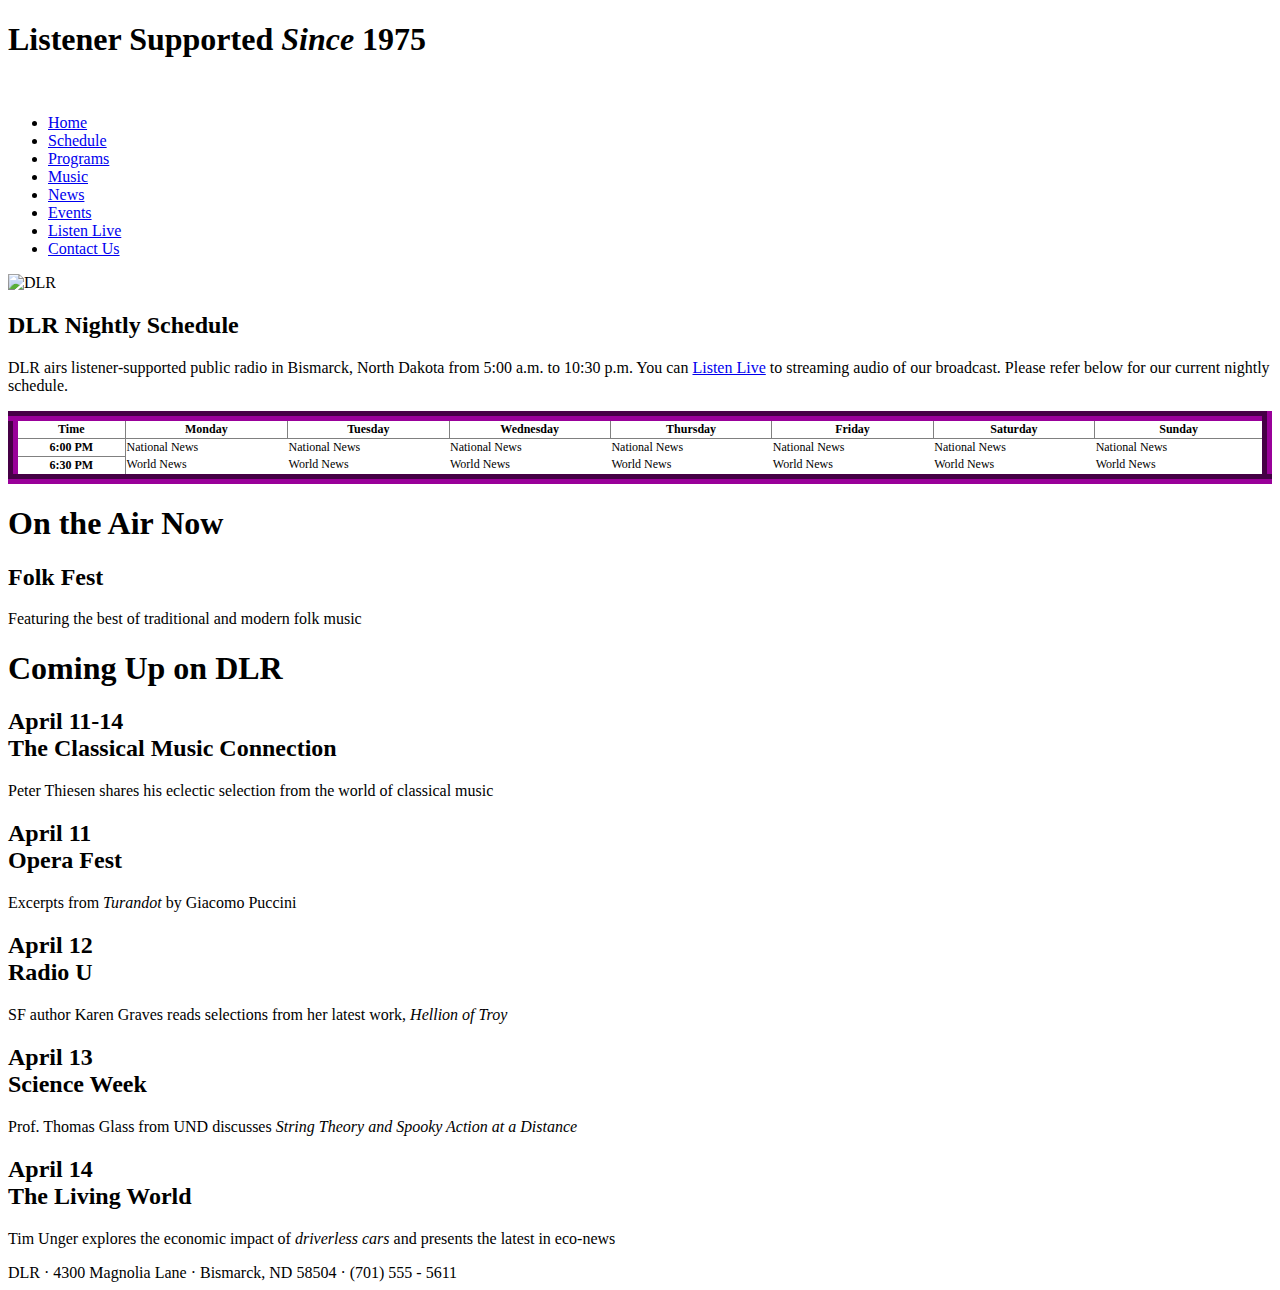
==== index.html @ 2114de71 "Day 1 of Lesson" ====
<!DOCTYPE html>
<html lang="en">
<head>
   <!--
      New Perspectives on HTML5 and CSS3, 7th Edition
      Tutorial 6
      Tutorial Case

      DLR Nightly Schedule
      Author: Gabriel Fuentes 
      Date: 12.6.18   

      Filename:   index.html

   -->
   
   <meta charset="utf-8" />
   <meta name="viewport" content="width=device-width, initial-scale=1" />
   <title>DLR Nightly Schedule</title>
   <link href="dlr_reset.css" rel="stylesheet" />
   <link href="dlr_styles.css" rel="stylesheet" />     
   <link href="dlr_tables.css" rel="stylesheet" />     
</head>

<body>
   <header>
      <h1>Listener Supported <em>Since</em> 1975</h1>
      <nav>
         <a id="navicon" href="#"><img src="dlr_navicon.png" alt="" /></a>
         <ul>
            <li><a href="#">Home</a></li>
            <li><a href="#">Schedule</a></li>
            <li><a href="#">Programs</a></li>
            <li><a href="#">Music</a></li>
            <li><a href="#">News</a></li>
            <li><a href="#">Events</a></li>
            <li><a href="#">Listen Live</a></li>
            <li><a href="#">Contact Us</a></li>
         </ul>
      </nav>
   </header>
   
   <div id="container">
   
      <section id="main"> 
         <img src="dlr_logo.png" alt="DLR" />
         <h2>DLR Nightly Schedule</h2>
         <p>DLR airs listener-supported public radio in Bismarck, 
            North Dakota from 5:00 a.m. to 10:30 p.m.
            You can <a href="#">Listen Live</a> to streaming audio 
            of our broadcast. Please refer below for our current 
            nightly schedule.</p>
         
            <table class="schedule">
                  <tr>
                        <th>Time</th>
                        <th>Monday</th>
                        <th>Tuesday</th>
                        <th>Wednesday</th>
                        <th>Thursday</th>
                        <th>Friday</th>
                        <th>Saturday</th>
                        <th>Sunday</th>
                  </tr>
                  <tr>
                        <th>6:00 PM</th>
                        <td>National News</td>
                        <td>National News</td>
                        <td>National News</td>
                        <td>National News</td>
                        <td>National News</td>
                        <td>National News</td>
                        <td>National News</td>
                  </tr>
                  <tr>
                        <th>6:30 PM</th>
                        <td>World News</td>
                        <td>World News</td>
                        <td>World News</td>
                        <td>World News</td>
                        <td>World News</td>
                        <td>World News</td>
                        <td>World News</td>
                  </tr>
            </table>

      </section>
      
      <section id="right">
         <aside id="current">
            <h1>On the Air Now</h1>
            <h2>Folk Fest </h2>
            <p>Featuring the best of traditional and modern 
               folk music </p>
         </aside>
         <aside id="future">
            <h1>Coming Up on DLR</h1>
            <h2>April 11-14<br/>
               The Classical Music Connection </h2>
            <p>Peter Thiesen shares his eclectic selection from the
               world of classical music </p>
            <h2>April 11<br/>
               Opera Fest </h2>
            <p>Excerpts from <em>Turandot</em> by Giacomo Puccini </p>
            <h2>April 12<br/>
               Radio U </h2>
            <p>SF author Karen Graves reads selections from her latest
               work, <i>Hellion of Troy</i> </p>
            <h2>April 13<br/>
               Science Week </h2>
            <p>Prof. Thomas Glass from UND discusses <em>String Theory and Spooky Action at a 
               Distance</em> </p>
            <h2>April 14<br/>
               The Living World </h2>
            <p>Tim Unger explores the economic impact of <em>driverless cars</em> and 
               presents the latest in eco-news </p>
         </aside>
      </section>
      
   </div>
   
   <footer>
      DLR &#183; 4300 Magnolia Lane &#183; Bismarck, ND 58504 &#183; (701) 555 - 5611
   </footer>
</body>

</html>
---- dlr_tables.css ----
@charset "utf-8";

/*
   New Perspectives on HTML and CSS
   Tutorial 6
   Tutorial Case

   Tables Style Sheet
   Author: Gabriel Fuentes 
   Date: 12.6.18   

   Filename:         dlr_tables.css

*/

/* Table Styles */
table.schedule {
    background-color: white;
    border: 10px outset rgb(153, 0, 153);
    border-collapse: collapse;
    font-size: 0.75em;
    width: 100%;
}


/* Table Cell Styles */
table.schedule th, 
table.scedule td {
    border: 1px solid grey;
}


/* Table Caption Styles */



/* Row Group Styles */



/* Column Group Styles */
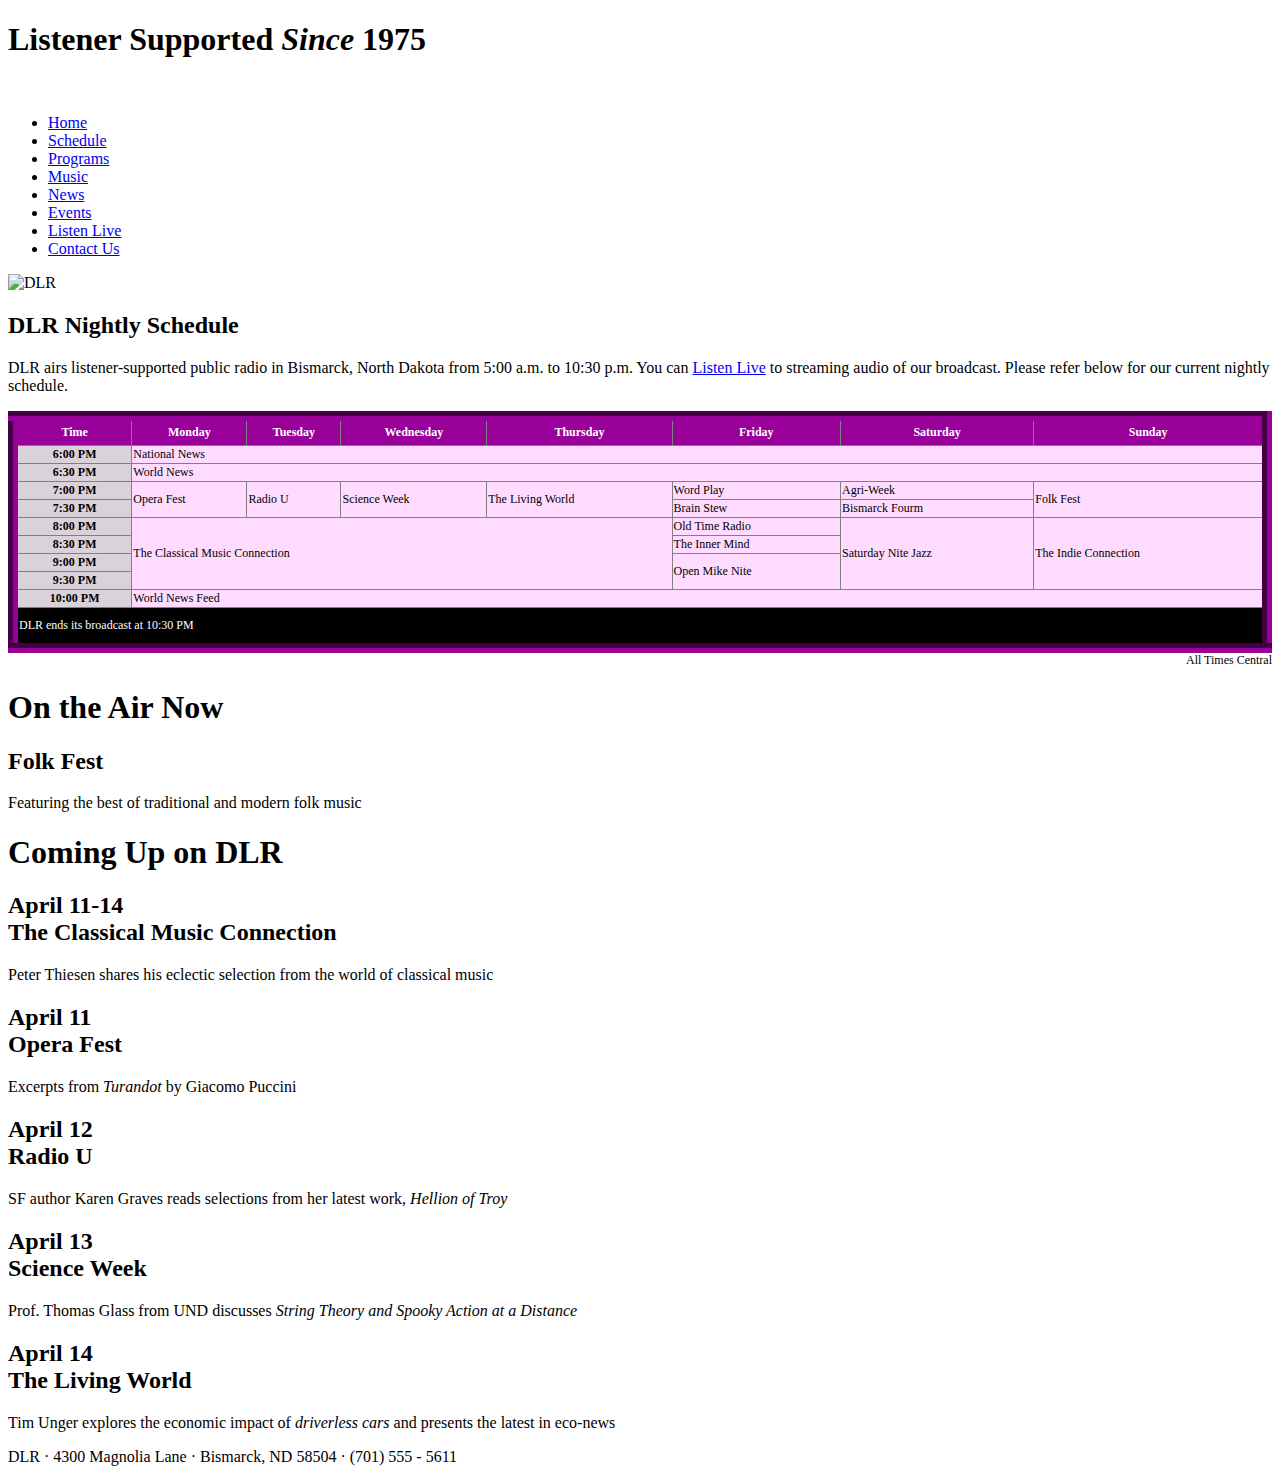
==== commit c253e551: "Final Commit Ready for Review" ====
--- a/index.html
+++ b/index.html
@@ -52,36 +52,86 @@
             nightly schedule.</p>
          
             <table class="schedule">
+                  <caption>All Times Central</caption>
+                  <colgroup>
+                        <col id="firstCol" />
+                        <col class="dayCols" span="7" />
+                  </colgroup>
+                  <thead>
+                              <tr>
+                                          <th>Time</th>
+                                          <th>Monday</th>
+                                          <th>Tuesday</th>
+                                          <th>Wednesday</th>
+                                          <th>Thursday</th>
+                                          <th>Friday</th>
+                                          <th>Saturday</th>
+                                          <th>Sunday</th>
+                                    </tr>
+                  </thead>
+
+                  <tfoot>
+                        <tr>
+                              <td colspan="8">DLR ends its broadcast at 10:30 PM</td>
+                        </tr>
+                  </tfoot>
+
+                  <tbody>
+                        
                   <tr>
-                        <th>Time</th>
-                        <th>Monday</th>
-                        <th>Tuesday</th>
-                        <th>Wednesday</th>
-                        <th>Thursday</th>
-                        <th>Friday</th>
-                        <th>Saturday</th>
-                        <th>Sunday</th>
-                  </tr>
-                  <tr>
-                        <th>6:00 PM</th>
-                        <td>National News</td>
-                        <td>National News</td>
-                        <td>National News</td>
-                        <td>National News</td>
-                        <td>National News</td>
-                        <td>National News</td>
-                        <td>National News</td>
-                  </tr>
-                  <tr>
-                        <th>6:30 PM</th>
-                        <td>World News</td>
-                        <td>World News</td>
-                        <td>World News</td>
-                        <td>World News</td>
-                        <td>World News</td>
-                        <td>World News</td>
-                        <td>World News</td>
-                  </tr>
+                              <th>6:00 PM</th>
+                              <td colspan="7">National News</td>
+                        </tr>
+      
+                        <tr>
+                              <th>6:30 PM</th>
+                              <td colspan="7">World News</td>
+                        </tr>
+      
+                        <tr>
+                              <th>7:00 PM</th>
+                              <td rowspan="2">Opera Fest</td>
+                              <td rowspan="2">Radio U</td>
+                              <td rowspan="2">Science Week</td>
+                              <td rowspan="2">The Living World</td>
+                              <td>Word Play</td>
+                              <td>Agri-Week</td>
+                              <td rowspan="2">Folk Fest</td>
+                        </tr>
+      
+                        <tr>
+                              <th>7:30 PM</th>
+                              <td>Brain Stew</td>
+                              <td>Bismarck Fourm</td>
+                        </tr>
+      
+                        <tr>
+                              <th>8:00 PM</th>
+                              <td rowspan="4" colspan="4">The Classical Music Connection</td>
+                              <td>Old Time Radio</td>
+                              <td rowspan="4">Saturday Nite Jazz</td>
+                              <td rowspan="4">The Indie Connection</td>
+                        </tr>
+      
+                        <tr>
+                              <th>8:30 PM</th>
+                              <td>The Inner Mind</td>
+                        </tr>
+      
+                        <tr>
+                              <th>9:00 PM</th>
+                              <td rowspan="2">Open Mike Nite</td>
+                        </tr>
+      
+                        <tr>
+                              <th>9:30 PM</th>
+                        </tr>
+      
+                        <tr>
+                              <th>10:00 PM</th>
+                              <td colspan="7">World News Feed</td>
+                        </tr>
+                  </tbody>
             </table>
 
       </section>
--- a/dlr_tables.css
+++ b/dlr_tables.css
@@ -21,22 +21,39 @@
     font-size: 0.75em;
     width: 100%;
 }
-
-
 /* Table Cell Styles */
 table.schedule th, 
-table.scedule td {
+table.schedule td {
     border: 1px solid grey;
 }
+/* Table Caption Styles */
+table.schedule caption {
+    caption-side: bottom;
+    text-align: right;
+}
+/* Row Group Styles */
+table.schedule thead  {
+    background: rgb(153, 0, 153);
+    color: white;
+}
 
+table.schedule thead tr{
+    height: 30px
+}
 
-/* Table Caption Styles */
+table.schedule tfoot tr {
+    background: black;
+    color: white;
+}
 
+table.schedule tfoot {
+    height: 40px;
+}
+/* Column Group Styles */
+col#firstCol {
+    background: rgb(218, 210, 218);
+}
 
-
-/* Row Group Styles */
-
-
-
-/* Column Group Styles */
-
+col.dayCols {
+    background: rgb(255, 220, 255);
+}
